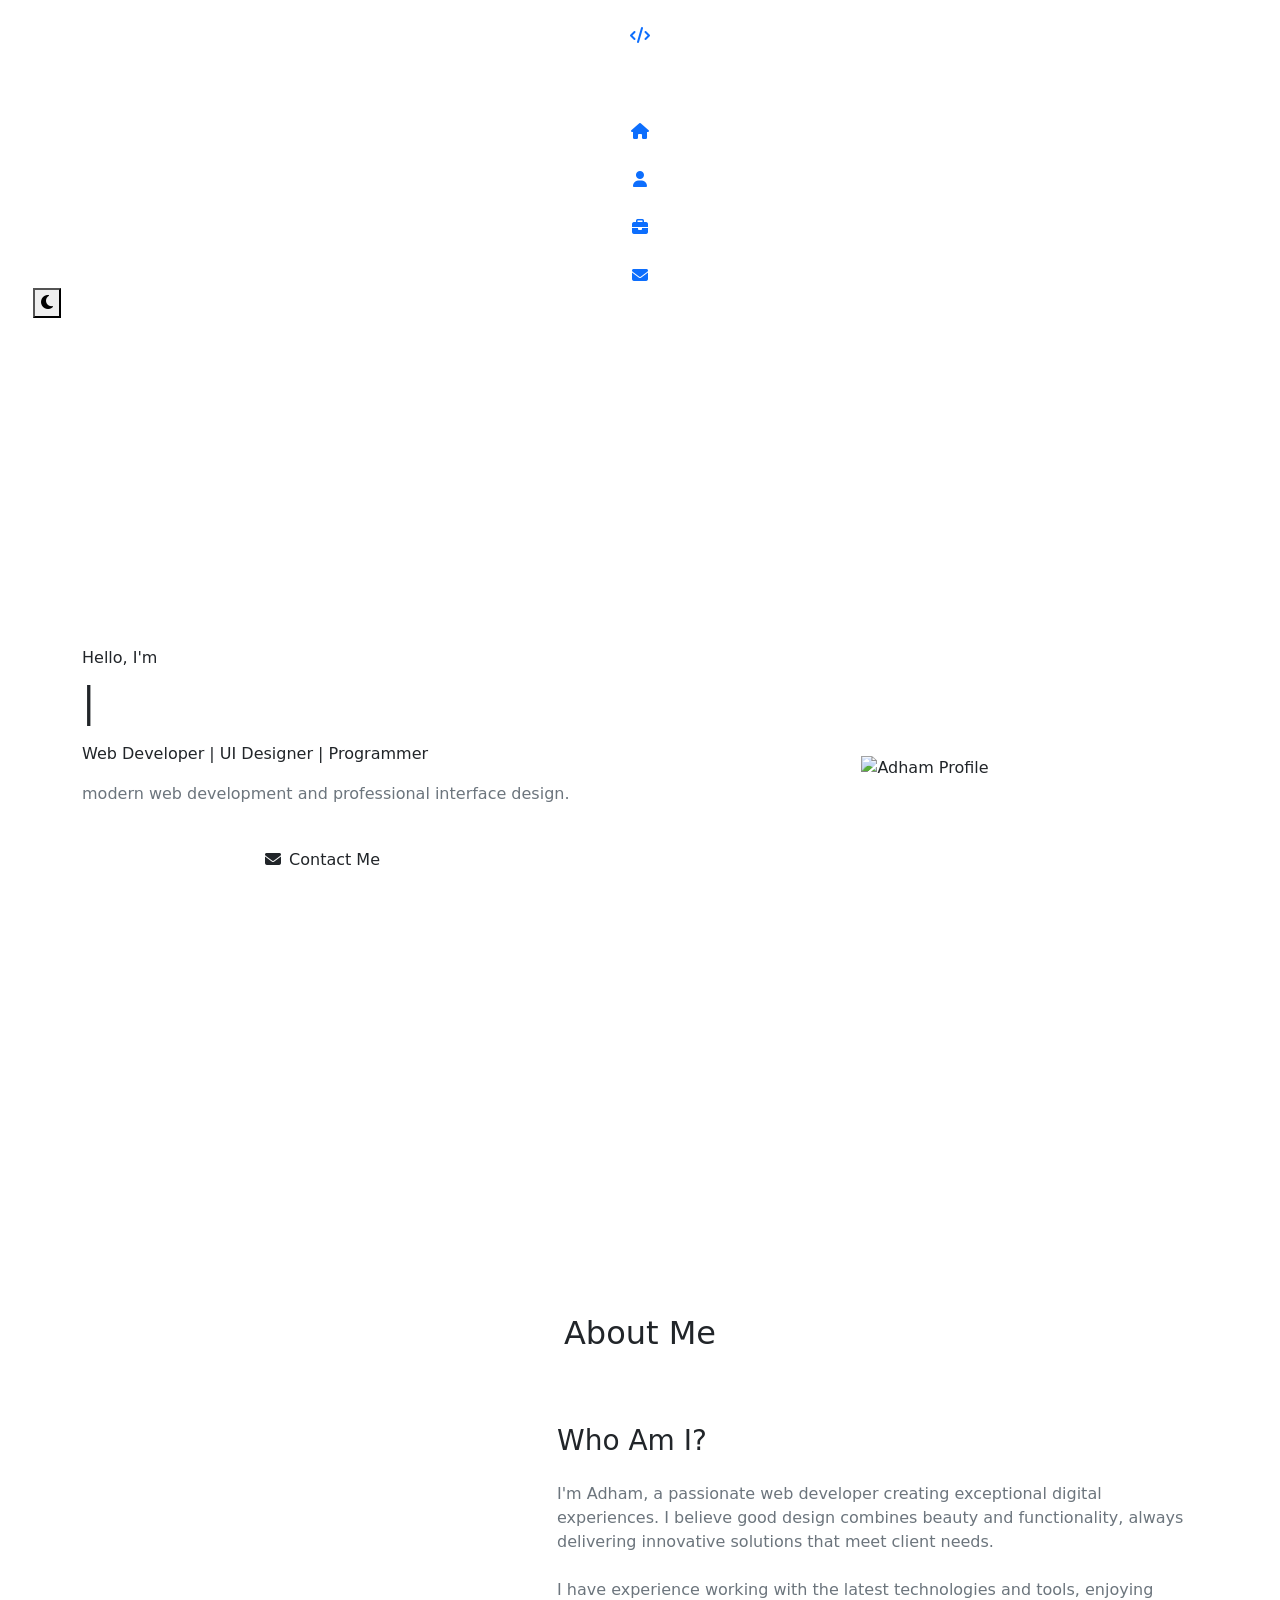
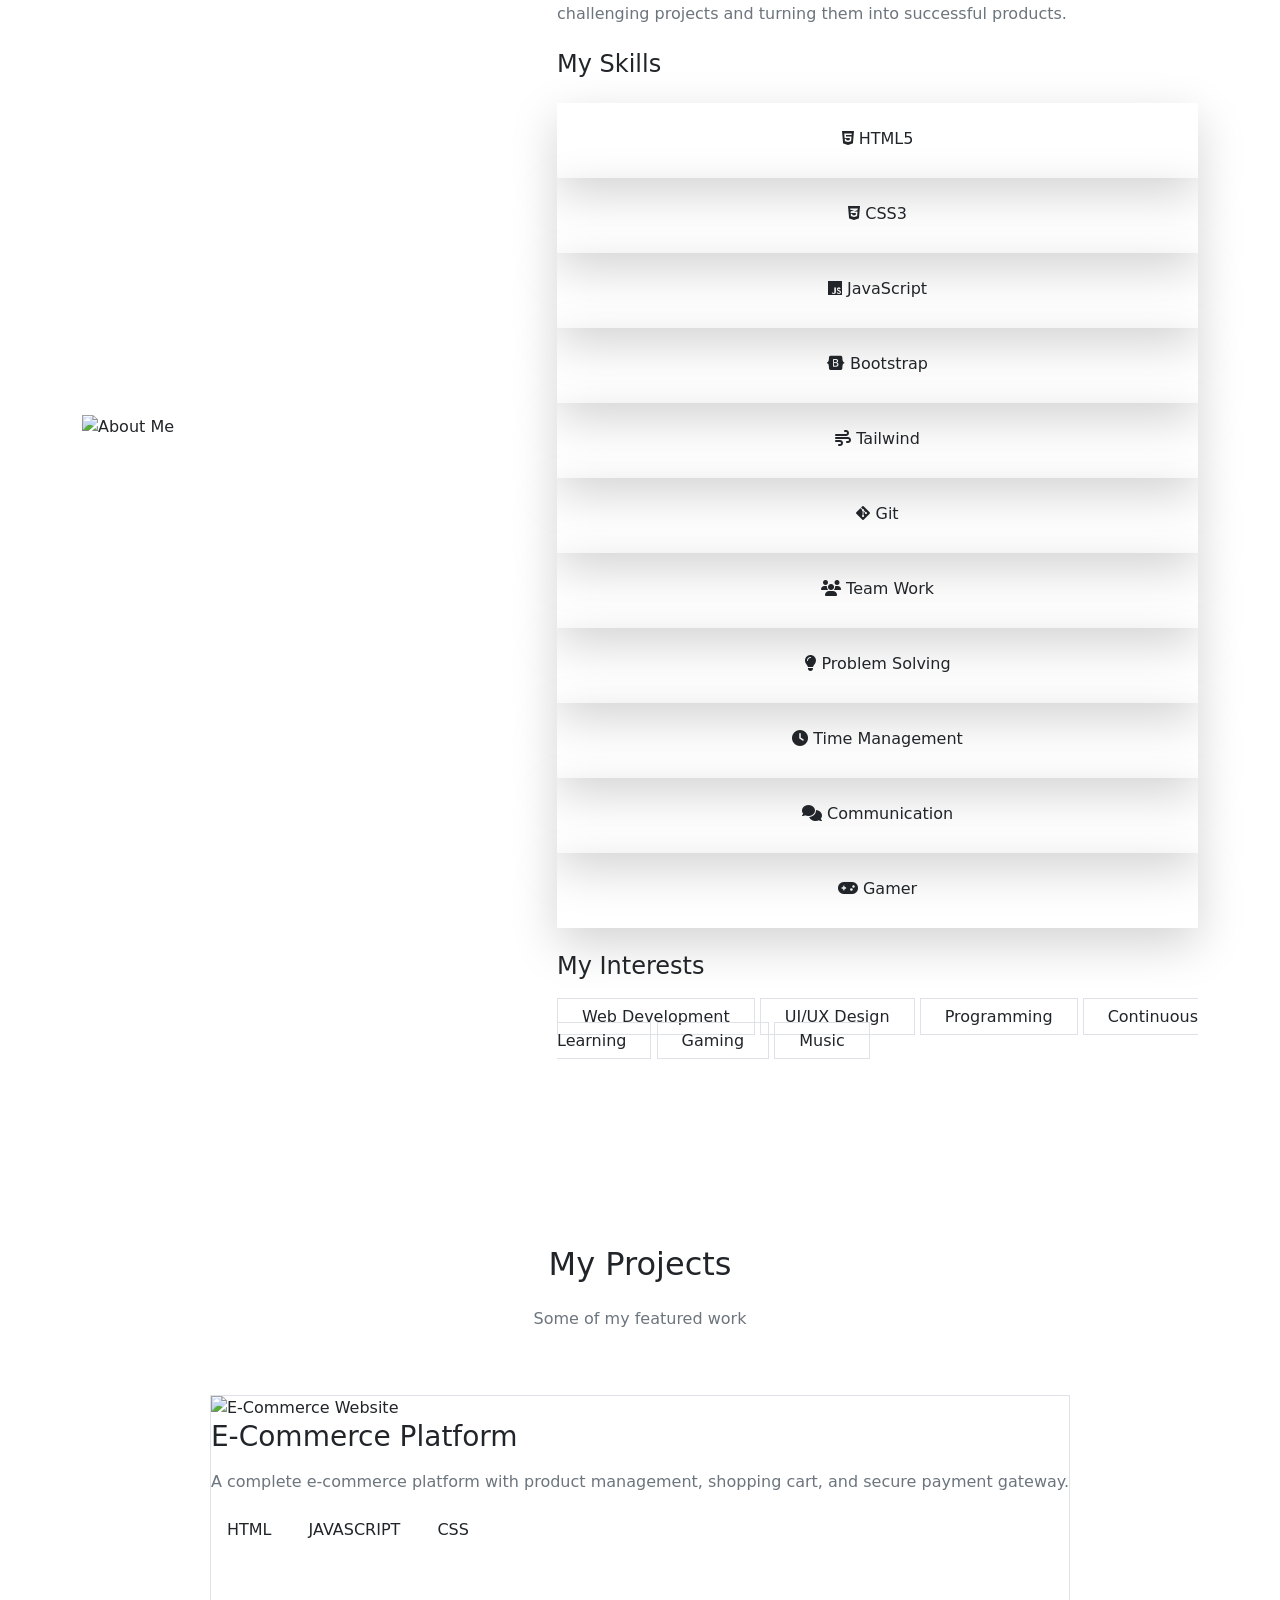
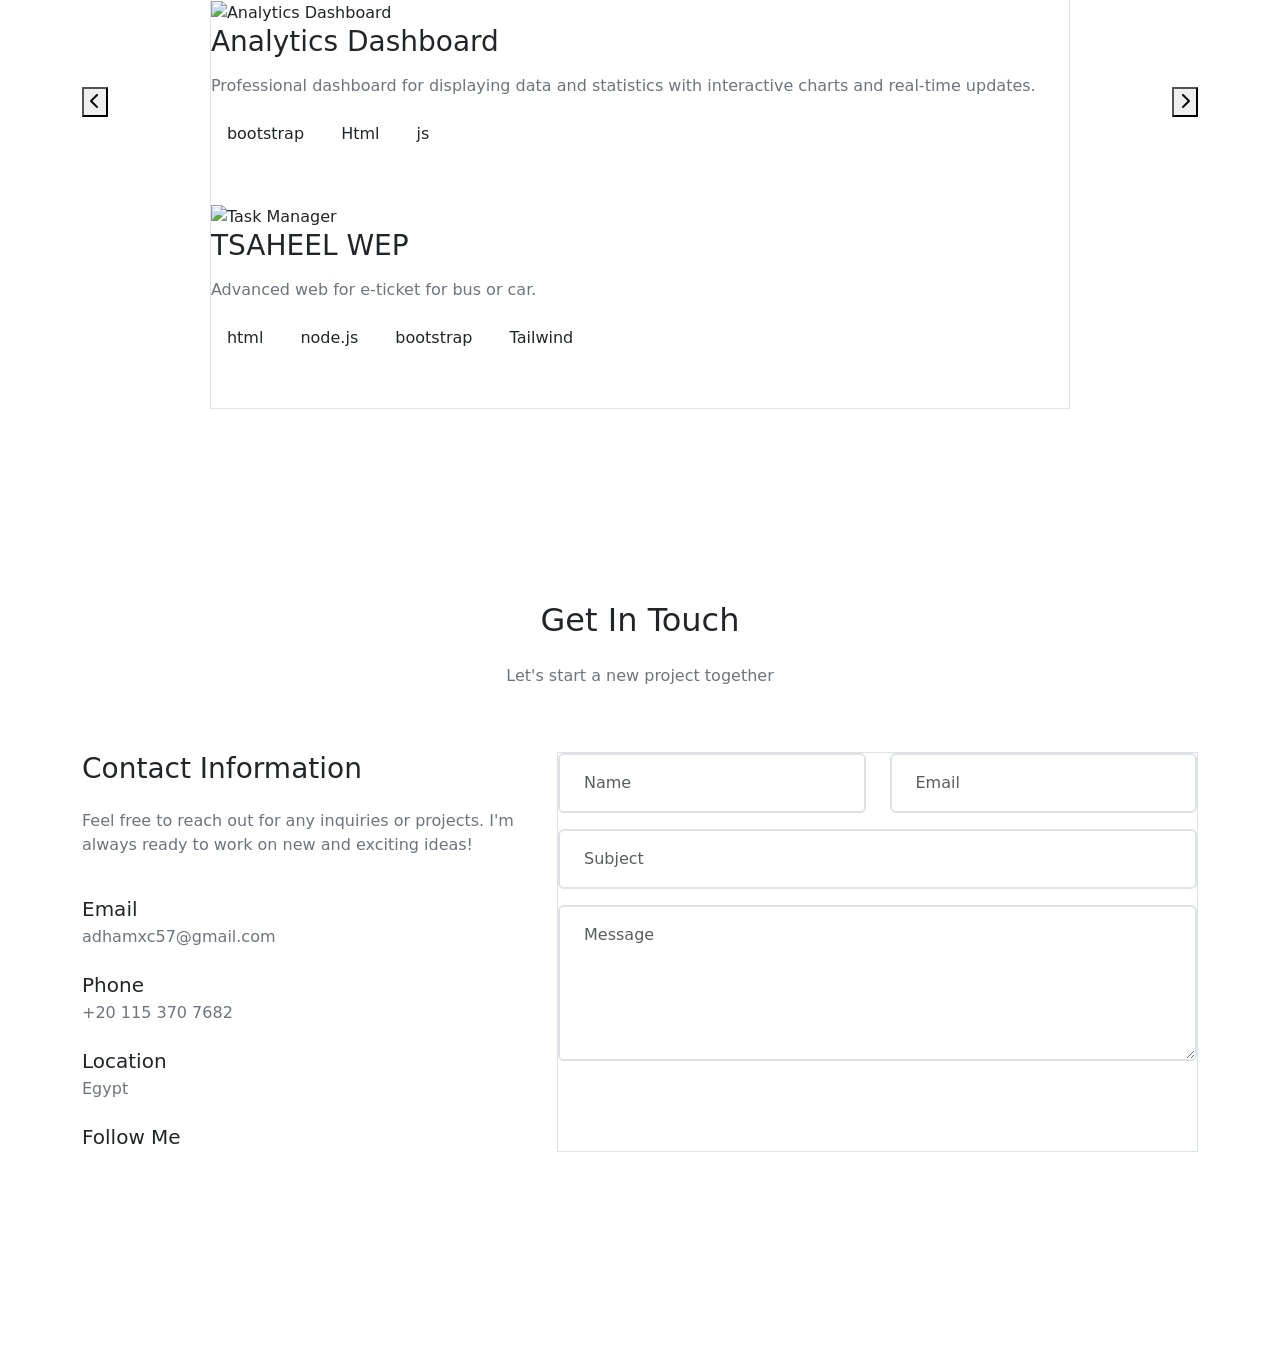
==== index.html @ 3c84c209 "Add files via upload" ====
<!DOCTYPE html> 
<html lang="en"> 
<head> 
    <meta charset="UTF-8"> 
    <meta name="viewport" content="width=device-width, initial-scale=1.0"> 
    <title>Portfolio</title> 
    <link href="https://cdn.jsdelivr.net/npm/bootstrap@5.3.2/dist/css/bootstrap.min.css" rel="stylesheet"> 
    <script src="https://cdn.tailwindcss.com"></script> 
    <link rel="stylesheet" href="https://cdnjs.cloudflare.com/ajax/libs/font-awesome/6.4.2/css/all.min.css"> 
    <link href="https://fonts.googleapis.com/css2?family=Poppins:wght@300;400;500;600;700;800&display=swap" rel="stylesheet"> 
    <link rel="stylesheet" href="./css/style.css"> 
</head> 
<body class="font-poppins bg-[var(--light-bg)] transition-all duration-300 overflow-x-hidden"> 

    <aside class="sidebar-desktop d-none d-lg-flex flex-column align-items-center">
        <div class="py-4 w-100 text-center mb-5">
            <a class="text-decoration-none fw-bold" href="#"> 
                <span class="logo-text text-2xl"><i class="fas fa-code"></i></span> 
            </a> 
        </div>
        <ul class="nav flex-column w-100 text-center gap-4 px-2 m-0">
            <li class="nav-item"> 
                <a class="nav-link-custom active" href="#home" title="Home"><i class="fas fa-home text-xl"></i></a> 
            </li> 
            <li class="nav-item"> 
                <a class="nav-link-custom" href="#about" title="About"><i class="fas fa-user text-xl"></i></a> 
            </li> 
            <li class="nav-item"> 
                <a class="nav-link-custom" href="#projects" title="Projects"><i class="fas fa-briefcase text-xl"></i></a> 
            </li> 
            <li class="nav-item"> 
                <a class="nav-link-custom" href="#contact" title="Contact"><i class="fas fa-envelope text-xl"></i></a> 
            </li> 
        </ul>
    </aside>

    <div class="mobile-nav-wrapper d-lg-none fixed-top w-100">
        <div class="mobile-header d-flex justify-content-between align-items-center py-3 px-4">
            <a class="text-decoration-none fw-bold m-0" href="#"> 
                <span class="logo-text text-2xl">MY one</span> 
            </a> 
            <button id="mobileMenuBtn" class="border-0 bg-transparent text-2xl text-[var(--violet-dark)] transition-all"> 
                <i class="fas fa-bars"></i>
            </button> 
        </div>
        <div id="mobileMenu" class="mobile-dropdown">
            <ul class="mobile-nav-list m-0 p-3 text-center list-unstyled">
                <li><a class="mobile-nav-link" href="#home">Home</a></li>
                <li><a class="mobile-nav-link" href="#about">About</a></li>
                <li><a class="mobile-nav-link" href="#projects">Projects</a></li>
                <li><a class="mobile-nav-link" href="#contact">Contact</a></li>
            </ul>
        </div>
    </div>

    <div class="floating-controls fixed bottom-6 right-6 flex flex-row gap-3 z-[999]">
        <button id="backToTop" class="floating-btn gradient-btn opacity-0 invisible"> 
            <i class="fas fa-arrow-up"></i> 
        </button>
        <button id="themeToggle" class="floating-btn white-btn"> 
            <i class="fas fa-moon"></i> 
        </button> 
    </div>

    <main id="main-content">
        
        <section id="home" class="hero-section d-flex align-items-center min-h-[100vh] relative overflow-hidden"> 
            <div class="container"> 
                <div class="row align-items-center min-vh-100"> 
                    <div class="col-lg-6 order-lg-2 text-center mb-5 mb-lg-0"> 
                        <div class="hero-image-container flex justify-center items-center"> 
                            <div class="hero-image-wrapper relative w-[300px] h-[300px] md:w-[350px] md:h-[350px]"> 
                                <img src="./5861469601638583971_120.jpg" alt="Adham Profile" class="hero-image w-full h-full object-cover relative z-[2] new-fancy-frame"> 
                                <div class="hero-image-glow absolute top-1/2 left-1/2 -translate-x-1/2 -translate-y-1/2 w-[400px] h-[400px] bg-[radial-gradient(circle,rgba(171,71,188,0.4)_0%,transparent_70%)] z-[1]"></div> 
                            </div> 
                        </div> 
                    </div> 
                    <div class="col-lg-6 order-lg-1 text-center text-lg-start"> 
                        <div class="hero-content py-8"> 
                            <p class="hero-greeting mb-2 text-xl font-semibold text-[var(--violet-dark)]">Hello, I'm</p> 
                            <h1 class="hero-title text-4xl md:text-5xl font-extrabold text-main m-0 min-h-[80px]"> 
                                <span id="typingText" class="typing-text"></span> 
                                <span class="typing-cursor text-main">|</span> 
                            </h1> 
                            <p class="hero-tagline mt-3 text-xl font-semibold text-[var(--violet-dark)]">Web Developer | UI Designer | Programmer</p> 
                            <p class="hero-description mt-3 text-lg text-secondary max-w-[500px] mx-auto mx-lg-0 leading-loose"> 
                                 modern web development and professional interface design. 
                            </p> 
                            <div class="hero-buttons mt-4 flex flex-wrap gap-3 justify-center justify-lg-start"> 
                                <a href="#projects" class="btn btn-primary-custom bg-gradient-to-br from-[var(--violet-dark)] to-[var(--violet-light)] text-white px-6 py-3 rounded-full font-semibold no-underline border-none transition-all duration-300 hover:-translate-y-[3px] hover:shadow-[0_10px_30px_rgba(106,27,154,0.4)]"> 
                                    <i class="fas fa-eye me-2"></i>View My Work 
                                </a> 
                                <a href="#contact" class="btn btn-outline-custom bg-transparent text-[var(--violet-dark)] px-6 py-3 rounded-full font-semibold no-underline border-2 border-[var(--violet-dark)] transition-all duration-300 hover:bg-[var(--violet-dark)] hover:text-white hover:-translate-y-[3px]"> 
                                    <i class="fas fa-envelope me-2"></i>Contact Me 
                                </a> 
                            </div> 
                        </div> 
                    </div> 
                </div> 
            </div> 
            <div class="floating-shapes absolute top-0 left-0 w-full h-full pointer-events-none overflow-hidden"> 
                <div class="shape shape-1 absolute w-[100px] h-[100px] bg-[var(--violet-light)] rounded-full opacity-30 top-[20%] left-[10%]"></div> 
                <div class="shape shape-2 absolute w-[150px] h-[150px] bg-[var(--violet-dark)] rounded-full opacity-30 top-[60%] right-[10%]"></div> 
                <div class="shape shape-3 absolute w-[80px] h-[80px] bg-[var(--violet-light)] rounded-full opacity-30 bottom-[20%] left-[20%]"></div> 
                <div class="shape shape-4 absolute w-[60px] h-[60px] bg-[var(--violet-dark)] rounded-full opacity-30 top-[30%] right-[30%]"></div> 
            </div> 
        </section> 

        <section id="about" class="about-section py-5 relative"> 
            <div class="container py-5"> 
                <div class="row"> 
                    <div class="col-12 text-center mb-5"> 
                        <h2 class="section-title text-4xl font-extrabold text-main inline-block relative">About Me</h2> 
                        <div class="section-line w-[80px] h-1 bg-gradient-to-br from-[var(--violet-dark)] to-[var(--violet-light)] mx-auto my-4 rounded"></div> 
                    </div> 
                </div> 
                <div class="row align-items-center"> 
                    <div class="col-lg-5 mb-4 mb-lg-0"> 
                        <div class="about-image-wrapper relative"> 
                            <img src="https://images.unsplash.com/photo-1517694712202-14dd9538aa97?w=500&h=600&fit=crop" alt="About Me" class="about-image img-fluid rounded-3xl shadow-2xl"> 
                            <div class="about-stats absolute -bottom-5 -right-5 bg-gradient-to-br from-[var(--violet-dark)] to-[var(--violet-light)] p-6 rounded-2xl text-white text-center"> 
                                <div class="stat-item"> 
                                    <span class="stat-number block text-4xl font-extrabold">2+</span> 
                                    <span class="stat-label text-sm">Years Experience</span> 
                                </div> 
                            </div> 
                        </div> 
                    </div> 
                    <div class="col-lg-7"> 
                        <div class="about-content"> 
                            <h3 class="about-subtitle text-3xl font-bold text-[var(--violet-dark)] mb-4">Who Am I?</h3> 
                            <p class="about-text text-secondary leading-loose mb-4"> 
                                I'm Adham, a passionate web developer creating exceptional digital experiences. I believe good design combines beauty and functionality, always delivering innovative solutions that meet client needs. 
                            </p> 
                            <p class="about-text text-secondary leading-loose mb-4"> 
                                I have experience working with the latest technologies and tools, enjoying challenging projects and turning them into successful products. 
                            </p> 
                            <div class="skills-section mt-4"> 
                                <h4 class="skills-title text-xl font-bold text-main mb-4">My Skills</h4> 
                                <div class="skills-grid grid grid-cols-2 md:grid-cols-3 lg:grid-cols-4 gap-4"> 
                                    <div class="skill-item card-bg p-4 rounded-2xl text-center shadow-lg transition-all duration-300 hover:-translate-y-2 hover:shadow-2xl"> 
                                        <i class="fab fa-html5 text-4xl text-[var(--violet-dark)] mb-2 block"></i> 
                                        <span class="text-sm font-semibold text-main">HTML5</span> 
                                    </div> 
                                    <div class="skill-item card-bg p-4 rounded-2xl text-center shadow-lg transition-all duration-300 hover:-translate-y-2 hover:shadow-2xl"> 
                                        <i class="fab fa-css3-alt text-4xl text-[var(--violet-dark)] mb-2 block"></i> 
                                        <span class="text-sm font-semibold text-main">CSS3</span> 
                                    </div> 
                                    <div class="skill-item card-bg p-4 rounded-2xl text-center shadow-lg transition-all duration-300 hover:-translate-y-2 hover:shadow-2xl"> 
                                        <i class="fab fa-js text-4xl text-[var(--violet-dark)] mb-2 block"></i> 
                                        <span class="text-sm font-semibold text-main">JavaScript</span> 
                                    </div> 
                                    <div class="skill-item card-bg p-4 rounded-2xl text-center shadow-lg transition-all duration-300 hover:-translate-y-2 hover:shadow-2xl"> 
                                        <i class="fab fa-bootstrap text-4xl text-[var(--violet-dark)] mb-2 block"></i> 
                                        <span class="text-sm font-semibold text-main">Bootstrap</span> 
                                    </div> 
                                    <div class="skill-item card-bg p-4 rounded-2xl text-center shadow-lg transition-all duration-300 hover:-translate-y-2 hover:shadow-2xl"> 
                                        <i class="fas fa-wind text-4xl text-[var(--violet-dark)] mb-2 block"></i> 
                                        <span class="text-sm font-semibold text-main">Tailwind</span> 
                                    </div> 
                                    <div class="skill-item card-bg p-4 rounded-2xl text-center shadow-lg transition-all duration-300 hover:-translate-y-2 hover:shadow-2xl"> 
                                        <i class="fab fa-git-alt text-4xl text-[var(--violet-dark)] mb-2 block"></i> 
                                        <span class="text-sm font-semibold text-main">Git</span> 
                                    </div> 
                                    <div class="skill-item card-bg p-4 rounded-2xl text-center shadow-lg transition-all duration-300 hover:-translate-y-2 hover:shadow-2xl"> 
                                        <i class="fas fa-users text-4xl text-[var(--violet-dark)] mb-2 block"></i> 
                                        <span class="text-sm font-semibold text-main">Team Work</span> 
                                    </div> 
                                    <div class="skill-item card-bg p-4 rounded-2xl text-center shadow-lg transition-all duration-300 hover:-translate-y-2 hover:shadow-2xl"> 
                                        <i class="fas fa-lightbulb text-4xl text-[var(--violet-dark)] mb-2 block"></i> 
                                        <span class="text-sm font-semibold text-main">Problem Solving</span> 
                                    </div> 
                                    <div class="skill-item card-bg p-4 rounded-2xl text-center shadow-lg transition-all duration-300 hover:-translate-y-2 hover:shadow-2xl"> 
                                        <i class="fas fa-clock text-4xl text-[var(--violet-dark)] mb-2 block"></i> 
                                        <span class="text-sm font-semibold text-main">Time Management</span> 
                                    </div> 
                                    <div class="skill-item card-bg p-4 rounded-2xl text-center shadow-lg transition-all duration-300 hover:-translate-y-2 hover:shadow-2xl"> 
                                        <i class="fas fa-comments text-4xl text-[var(--violet-dark)] mb-2 block"></i> 
                                        <span class="text-sm font-semibold text-main">Communication</span> 
                                    </div> 
                                    <div class="skill-item card-bg p-4 rounded-2xl text-center shadow-lg transition-all duration-300 hover:-translate-y-2 hover:shadow-2xl"> 
                                        <i class="fas fa-gamepad text-4xl text-[var(--violet-dark)] mb-2 block"></i> 
                                        <span class="text-sm font-semibold text-main">Gamer</span> 
                                    </div> 
                                </div> 
                            </div> 
                            <div class="interests-section mt-4"> 
                                <h4 class="interests-title text-xl font-bold text-main mb-4">My Interests</h4> 
                                <div class="interests-tags flex flex-wrap gap-2"> 
                                    <span class="interest-tag bg-gradient-to-br from-[rgba(106,27,154,0.1)] to-[rgba(171,71,188,0.1)] text-[var(--violet-dark)] px-4 py-2 rounded-full text-sm font-semibold border border-[var(--violet-dark)] transition-all duration-300 hover:bg-[var(--violet-dark)] hover:text-white">Web Development</span> 
                                    <span class="interest-tag bg-gradient-to-br from-[rgba(106,27,154,0.1)] to-[rgba(171,71,188,0.1)] text-[var(--violet-dark)] px-4 py-2 rounded-full text-sm font-semibold border border-[var(--violet-dark)] transition-all duration-300 hover:bg-[var(--violet-dark)] hover:text-white">UI/UX Design</span> 
                                    <span class="interest-tag bg-gradient-to-br from-[rgba(106,27,154,0.1)] to-[rgba(171,71,188,0.1)] text-[var(--violet-dark)] px-4 py-2 rounded-full text-sm font-semibold border border-[var(--violet-dark)] transition-all duration-300 hover:bg-[var(--violet-dark)] hover:text-white">Programming</span> 
                                    <span class="interest-tag bg-gradient-to-br from-[rgba(106,27,154,0.1)] to-[rgba(171,71,188,0.1)] text-[var(--violet-dark)] px-4 py-2 rounded-full text-sm font-semibold border border-[var(--violet-dark)] transition-all duration-300 hover:bg-[var(--violet-dark)] hover:text-white">Continuous Learning</span> 
                                    <span class="interest-tag bg-gradient-to-br from-[rgba(106,27,154,0.1)] to-[rgba(171,71,188,0.1)] text-[var(--violet-dark)] px-4 py-2 rounded-full text-sm font-semibold border border-[var(--violet-dark)] transition-all duration-300 hover:bg-[var(--violet-dark)] hover:text-white">Gaming</span> 
                                    <span class="interest-tag bg-gradient-to-br from-[rgba(106,27,154,0.1)] to-[rgba(171,71,188,0.1)] text-[var(--violet-dark)] px-4 py-2 rounded-full text-sm font-semibold border border-[var(--violet-dark)] transition-all duration-300 hover:bg-[var(--violet-dark)] hover:text-white">Music</span> 
                                </div> 
                            </div> 
                        </div> 
                    </div> 
                </div> 
            </div> 
        </section> 

        <section id="projects" class="projects-section py-5 relative bg-overlay"> 
            <div class="container py-5"> 
                <div class="row"> 
                    <div class="col-12 text-center mb-5"> 
                        <h2 class="section-title text-4xl font-extrabold text-main inline-block relative">My Projects</h2> 
                        <div class="section-line w-[80px] h-1 bg-gradient-to-br from-[var(--violet-dark)] to-[var(--violet-light)] mx-auto my-4 rounded"></div> 
                        <p class="section-subtitle mt-3 text-lg text-secondary">Some of my featured work</p> 
                    </div> 
                </div> 
                <div class="d-flex align-items-center justify-content-center gap-3 md:gap-4">
                    <button class="slider-btn-custom rounded-full w-[40px] h-[40px] md:w-[50px] md:h-[50px] flex items-center justify-center text-xl transition-all duration-300 flex-shrink-0" id="sliderPrev"> 
                        <i class="fas fa-chevron-left"></i> 
                    </button> 
                    <div class="slider-container relative max-w-[800px] w-full mx-auto overflow-hidden rounded-3xl shadow-2xl border border-[var(--border-color)]"> 
                        <div class="slider-wrapper flex transition-transform duration-500" id="projectsSlider"> 
                            <div class="slide min-w-full card-bg"> 
                                <div class="slide-image h-[250px] md:h-[300px] overflow-hidden"> 
                                    <img src="./Output1.jpg" alt="E-Commerce Website" class="w-full h-full object-cover transition-transform duration-500 hover:scale-105"> 
                                </div> 
                                <div class="slide-content p-6 md:p-8"> 
                                    <h3 class="text-2xl font-bold text-main mb-3">E-Commerce Platform</h3> 
                                    <p class="text-secondary leading-relaxed mb-4">A complete e-commerce platform with product management, shopping cart, and secure payment gateway.</p> 
                                    <div class="slide-tech flex gap-2 mb-6 flex-wrap"> 
                                        <span class="bg-[rgba(106,27,154,0.1)] text-[var(--violet-dark)] px-3 py-1 rounded-full text-sm font-semibold">HTML</span> 
                                        <span class="bg-[rgba(106,27,154,0.1)] text-[var(--violet-dark)] px-3 py-1 rounded-full text-sm font-semibold">JAVASCRIPT</span> 
                                        <span class="bg-[rgba(106,27,154,0.1)] text-[var(--violet-dark)] px-3 py-1 rounded-full text-sm font-semibold">CSS</span> 
                                    </div> 
                                    <div class="slide-buttons flex flex-wrap gap-4"> 
                                        <a href="https://github.com/adhamforu1-blip/mY-p/blob/main/Lab-17/index.html" target="_blank" class="btn btn-github bg-[#333] text-white px-5 py-3 rounded-full font-semibold no-underline transition-all duration-300 flex items-center gap-2 hover:bg-black hover:-translate-y-[3px]"> 
                                            <i class="fab fa-github"></i> GitHub 
                                        </a> 
                                        <a href="https://project-portfolio-1-adham.netlify.app/" target="_blank" class="btn btn-live bg-gradient-to-br from-[var(--violet-dark)] to-[var(--violet-light)] text-white px-5 py-3 rounded-full font-semibold no-underline transition-all duration-300 flex items-center gap-2 hover:-translate-y-[3px] hover:shadow-[0_10px_30px_rgba(106,27,154,0.4)]"> 
                                            <i class="fas fa-play"></i> Live Demo 
                                        </a> 
                                    </div> 
                                </div> 
                            </div> 
                            <div class="slide min-w-full card-bg"> 
                                <div class="slide-image h-[250px] md:h-[300px] overflow-hidden"> 
                                    <img src="./Screenshot_24-3-2026_32139_exam-onsite-2.netlify.app.jpeg" alt="Analytics Dashboard" class="w-full h-full object-cover transition-transform duration-500 hover:scale-105"> 
                                </div> 
                                <div class="slide-content p-6 md:p-8"> 
                                    <h3 class="text-2xl font-bold text-main mb-3">Analytics Dashboard</h3> 
                                    <p class="text-secondary leading-relaxed mb-4">Professional dashboard for displaying data and statistics with interactive charts and real-time updates.</p> 
                                    <div class="slide-tech flex gap-2 mb-6 flex-wrap"> 
                                        <span class="bg-[rgba(106,27,154,0.1)] text-[var(--violet-dark)] px-3 py-1 rounded-full text-sm font-semibold">bootstrap</span> 
                                        <span class="bg-[rgba(106,27,154,0.1)] text-[var(--violet-dark)] px-3 py-1 rounded-full text-sm font-semibold">Html</span> 
                                        <span class="bg-[rgba(106,27,154,0.1)] text-[var(--violet-dark)] px-3 py-1 rounded-full text-sm font-semibold">js</span> 
                                    </div> 
                                    <div class="slide-buttons flex flex-wrap gap-4"> 
                                        <a href="https://github.com/loll-lk/a7a/blob/main/index.html" target="_blank" class="btn btn-github bg-[#333] text-white px-5 py-3 rounded-full font-semibold no-underline transition-all duration-300 flex items-center gap-2 hover:bg-black hover:-translate-y-[3px]"> 
                                            <i class="fab fa-github"></i> GitHub 
                                        </a> 
                                        <a href="https://exam-onsite-2.netlify.app/" target="_blank" class="btn btn-live bg-gradient-to-br from-[var(--violet-dark)] to-[var(--violet-light)] text-white px-5 py-3 rounded-full font-semibold no-underline transition-all duration-300 flex items-center gap-2 hover:-translate-y-[3px] hover:shadow-[0_10px_30px_rgba(106,27,154,0.4)]"> 
                                            <i class="fas fa-play"></i> Live Demo 
                                        </a> 
                                    </div> 
                                </div> 
                            </div> 
                            <div class="slide min-w-full card-bg"> 
                                <div class="slide-image h-[250px] md:h-[300px] overflow-hidden"> 
                                    <img src="./Screenshot_25-3-2026_21927_keen-faloodeh-52bb09.netlify.app.jpeg" alt="Task Manager" class="w-full h-full object-cover transition-transform duration-500 hover:scale-105"> 
                                </div> 
                                <div class="slide-content p-6 md:p-8"> 
                                    <h3 class="text-2xl font-bold text-main mb-3">TSAHEEL WEP</h3> 
                                    <p class="text-secondary leading-relaxed mb-4">Advanced web for e-ticket for bus or car.</p> 
                                    <div class="slide-tech flex gap-2 mb-6 flex-wrap"> 
                                        <span class="bg-[rgba(106,27,154,0.1)] text-[var(--violet-dark)] px-3 py-1 rounded-full text-sm font-semibold">html</span> 
                                        <span class="bg-[rgba(106,27,154,0.1)] text-[var(--violet-dark)] px-3 py-1 rounded-full text-sm font-semibold">node.js</span> 
                                        <span class="bg-[rgba(106,27,154,0.1)] text-[var(--violet-dark)] px-3 py-1 rounded-full text-sm font-semibold">bootstrap</span> 
                                        <span class="bg-[rgba(106,27,154,0.1)] text-[var(--violet-dark)] px-3 py-1 rounded-full text-sm font-semibold">Tailwind</span> 
                                    </div> 
                                    <div class="slide-buttons flex flex-wrap gap-4"> 
                                        <a href="https://github.com/loll-lk/new-p/blob/main/index.html" target="_blank" class="btn btn-github bg-[#333] text-white px-5 py-3 rounded-full font-semibold no-underline transition-all duration-300 flex items-center gap-2 hover:bg-black hover:-translate-y-[3px]"> 
                                            <i class="fab fa-github"></i> GitHub 
                                        </a> 
                                        <a href="https://keen-faloodeh-52bb09.netlify.app/" target="_blank" class="btn btn-live bg-gradient-to-br from-[var(--violet-dark)] to-[var(--violet-light)] text-white px-5 py-3 rounded-full font-semibold no-underline transition-all duration-300 flex items-center gap-2 hover:-translate-y-[3px] hover:shadow-[0_10px_30px_rgba(106,27,154,0.4)]"> 
                                            <i class="fas fa-play"></i> Live Demo 
                                        </a> 
                                    </div> 
                                </div> 
                            </div> 
                        </div> 
                    </div> 
                    <button class="slider-btn-custom rounded-full w-[40px] h-[40px] md:w-[50px] md:h-[50px] flex items-center justify-center text-xl transition-all duration-300 flex-shrink-0" id="sliderNext"> 
                        <i class="fas fa-chevron-right"></i> 
                    </button> 
                </div> 
                <div class="slider-dots flex justify-center gap-2 mt-6" id="sliderDots"></div> 
            </div> 
        </section> 

        <section id="contact" class="contact-section py-5 relative"> 
            <div class="container py-5"> 
                <div class="row"> 
                    <div class="col-12 text-center mb-5"> 
                        <h2 class="section-title text-4xl font-extrabold text-main inline-block relative">Get In Touch</h2> 
                        <div class="section-line w-[80px] h-1 bg-gradient-to-br from-[var(--violet-dark)] to-[var(--violet-light)] mx-auto my-4 rounded"></div> 
                        <p class="section-subtitle mt-3 text-lg text-secondary">Let's start a new project together</p> 
                    </div> 
                </div> 
                <div class="row"> 
                    <div class="col-lg-5 mb-4 mb-lg-0"> 
                        <div class="contact-info"> 
                            <h3 class="contact-subtitle text-3xl font-bold text-[var(--violet-dark)] mb-4">Contact Information</h3> 
                            <p class="contact-text text-secondary leading-loose mb-8"> 
                                Feel free to reach out for any inquiries or projects. I'm always ready to work on new and exciting ideas! 
                            </p> 
                            <div class="contact-items"> 
                                <div class="contact-item flex items-center gap-4 mb-6"> 
                                    <div class="contact-icon w-[50px] h-[50px] bg-gradient-to-br from-[var(--violet-dark)] to-[var(--violet-light)] rounded-2xl flex items-center justify-center text-white text-xl"> 
                                        <i class="fas fa-envelope"></i> 
                                    </div> 
                                    <div class="contact-detail"> 
                                        <h5 class="text-lg font-bold text-main mb-1">Email</h5> 
                                        <p class="text-secondary m-0">adhamxc57@gmail.com</p> 
                                    </div> 
                                </div> 
                                <div class="contact-item flex items-center gap-4 mb-6"> 
                                    <div class="contact-icon w-[50px] h-[50px] bg-gradient-to-br from-[var(--violet-dark)] to-[var(--violet-light)] rounded-2xl flex items-center justify-center text-white text-xl"> 
                                        <i class="fas fa-phone"></i> 
                                    </div> 
                                    <div class="contact-detail"> 
                                        <h5 class="text-lg font-bold text-main mb-1">Phone</h5> 
                                        <p class="text-secondary m-0">+20 115 370 7682</p> 
                                    </div> 
                                </div> 
                                <div class="contact-item flex items-center gap-4 mb-6"> 
                                    <div class="contact-icon w-[50px] h-[50px] bg-gradient-to-br from-[var(--violet-dark)] to-[var(--violet-light)] rounded-2xl flex items-center justify-center text-white text-xl"> 
                                        <i class="fas fa-map-marker-alt"></i> 
                                    </div> 
                                    <div class="contact-detail"> 
                                        <h5 class="text-lg font-bold text-main mb-1">Location</h5> 
                                        <p class="text-secondary m-0">Egypt</p> 
                                    </div> 
                                </div> 
                            </div> 
                            <div class="social-links mt-4"> 
                                <h5 class="text-lg font-bold text-main mb-4">Follow Me</h5> 
                                <div class="social-icons flex gap-4"> 
                                    <a href="https://wa.me/+201153707682" target="_blank" class="social-icon whatsapp w-[50px] h-[50px] rounded-2xl flex items-center justify-center text-xl text-white no-underline transition-all duration-300 hover:-translate-y-2 bg-[#25D366] hover:bg-[#1DA851]"> 
                                        <i class="fab fa-whatsapp"></i> 
                                    </a> 
                                    <a href="https://instagram.com/yuta_up" target="_blank" class="social-icon instagram w-[50px] h-[50px] rounded-2xl flex items-center justify-center text-xl text-white no-underline transition-all duration-300 hover:-translate-y-2 bg-gradient-to-br from-[#f09433] to-[#bc1888]"> 
                                        <i class="fab fa-instagram"></i> 
                                    </a> 
                                    <a href="https://discord.com/users/nigger._l" target="_blank" class="social-icon discord w-[50px] h-[50px] rounded-2xl flex items-center justify-center text-xl text-white no-underline transition-all duration-300 hover:-translate-y-2 bg-[#5865F2] hover:bg-[#4752C4]"> 
                                        <i class="fab fa-discord"></i> 
                                    </a> 
                                    <a href="https://t.me/+201153707682" target="_blank" class="social-icon telegram w-[50px] h-[50px] rounded-2xl flex items-center justify-center text-xl text-white no-underline transition-all duration-300 hover:-translate-y-2 bg-[#0088cc] hover:bg-[#006699]"> 
                                        <i class="fab fa-telegram-plane"></i> 
                                    </a> 
                                    <a href="https://github.com/loll-lk" target="_blank" class="social-icon github w-[50px] h-[50px] rounded-2xl flex items-center justify-center text-xl text-white no-underline transition-all duration-300 hover:-translate-y-2 bg-[#333] hover:bg-[#000]"> 
                                        <i class="fab fa-github"></i> 
                                    </a> 
                                </div> 
                            </div> 
                        </div> 
                    </div> 
                    <div class="col-lg-7"> 
                        <div class="contact-form-wrapper card-bg p-6 md:p-10 rounded-3xl shadow-2xl border border-[var(--border-color)]"> 
                            <form id="contactForm" class="contact-form"> 
                                <div class="row"> 
                                    <div class="col-md-6 mb-3"> 
                                        <div class="form-group"> 
                                            <input type="text" id="name" name="name" class="form-control border-2 border-[var(--border-color)] rounded-xl px-4 py-3 bg-[var(--input-bg)] text-main focus:border-[var(--violet-dark)]" placeholder="Name"> 
                                            <span class="error-message text-red-500 text-sm mt-1 block" id="nameError"></span> 
                                        </div> 
                                    </div> 
                                    <div class="col-md-6 mb-3"> 
                                        <div class="form-group"> 
                                            <input type="email" id="email" name="email" class="form-control border-2 border-[var(--border-color)] rounded-xl px-4 py-3 bg-[var(--input-bg)] text-main focus:border-[var(--violet-dark)]" placeholder="Email"> 
                                            <span class="error-message text-red-500 text-sm mt-1 block" id="emailError"></span> 
                                        </div> 
                                    </div> 
                                </div> 
                                <div class="mb-3"> 
                                    <div class="form-group"> 
                                        <input type="text" id="subject" name="subject" class="form-control border-2 border-[var(--border-color)] rounded-xl px-4 py-3 bg-[var(--input-bg)] text-main focus:border-[var(--violet-dark)]" placeholder="Subject"> 
                                        <span class="error-message text-red-500 text-sm mt-1 block" id="subjectError"></span> 
                                    </div> 
                                </div> 
                                <div class="mb-3"> 
                                    <div class="form-group"> 
                                        <textarea id="message" name="message" class="form-control border-2 border-[var(--border-color)] rounded-xl px-4 py-3 bg-[var(--input-bg)] text-main focus:border-[var(--violet-dark)]" rows="5" placeholder="Message"></textarea> 
                                        <span class="error-message text-red-500 text-sm mt-1 block" id="messageError"></span> 
                                    </div> 
                                </div> 
                                <button type="submit" class="btn btn-submit w-100 bg-gradient-to-br from-[var(--violet-dark)] to-[var(--violet-light)] text-white py-4 rounded-xl font-bold text-xl border-none cursor-pointer transition-all duration-300 hover:-translate-y-[3px] hover:shadow-[0_10px_30px_rgba(106,27,154,0.4)]"> 
                                    <i class="fas fa-paper-plane me-2"></i>Send Message 
                                </button> 
                            </form> 
                        </div> 
                    </div> 
                </div> 
            </div> 
        </section> 

        <footer class="footer py-4 bg-[var(--footer-bg)] text-white"> 
            <div class="container"> 
                <div class="row align-items-center"> 
                    <div class="col-md-6 text-center text-md-start mb-3 mb-md-0"> 
                        <p class="footer-text mb-0 text-white"> 
                            &copy; 2026 <span class="text-[var(--violet-light)] font-bold">Adham (⌐■_■)</span>. All rights reserved. 
                        </p> 
                    </div> 
                    <div class="col-md-6 text-center text-md-end"> 
                        <div class="footer-social flex justify-center md:justify-end gap-4"> 
                            <a href="https://wa.me/+201153707682" target="_blank" class="text-white text-xl transition-all duration-300 hover:text-[var(--violet-light)]"><i class="fab fa-whatsapp"></i></a> 
                            <a href="https://instagram.com/yuta_up" target="_blank" class="text-white text-xl transition-all duration-300 hover:text-[var(--violet-light)]"><i class="fab fa-instagram"></i></a> 
                            <a href="https://discord.com/users/nigger._l" target="_blank" class="text-white text-xl transition-all duration-300 hover:text-[var(--violet-light)]"><i class="fab fa-discord"></i></a> 
                            <a href="https://t.me/+201153707682" target="_blank" class="text-white text-xl transition-all duration-300 hover:text-[var(--violet-light)]"><i class="fab fa-telegram-plane"></i></a> 
                        </div> 
                    </div> 
                </div> 
            </div> 
        </footer> 

    </main>

    <script src="https://cdn.jsdelivr.net/npm/bootstrap@5.3.2/dist/js/bootstrap.bundle.min.js"></script> 
    <script src="https://cdn.emailjs.com/dist/email.min.js"></script> 
    <script src="../portfolio/js/main.js"></script> 
</body> 
</html>
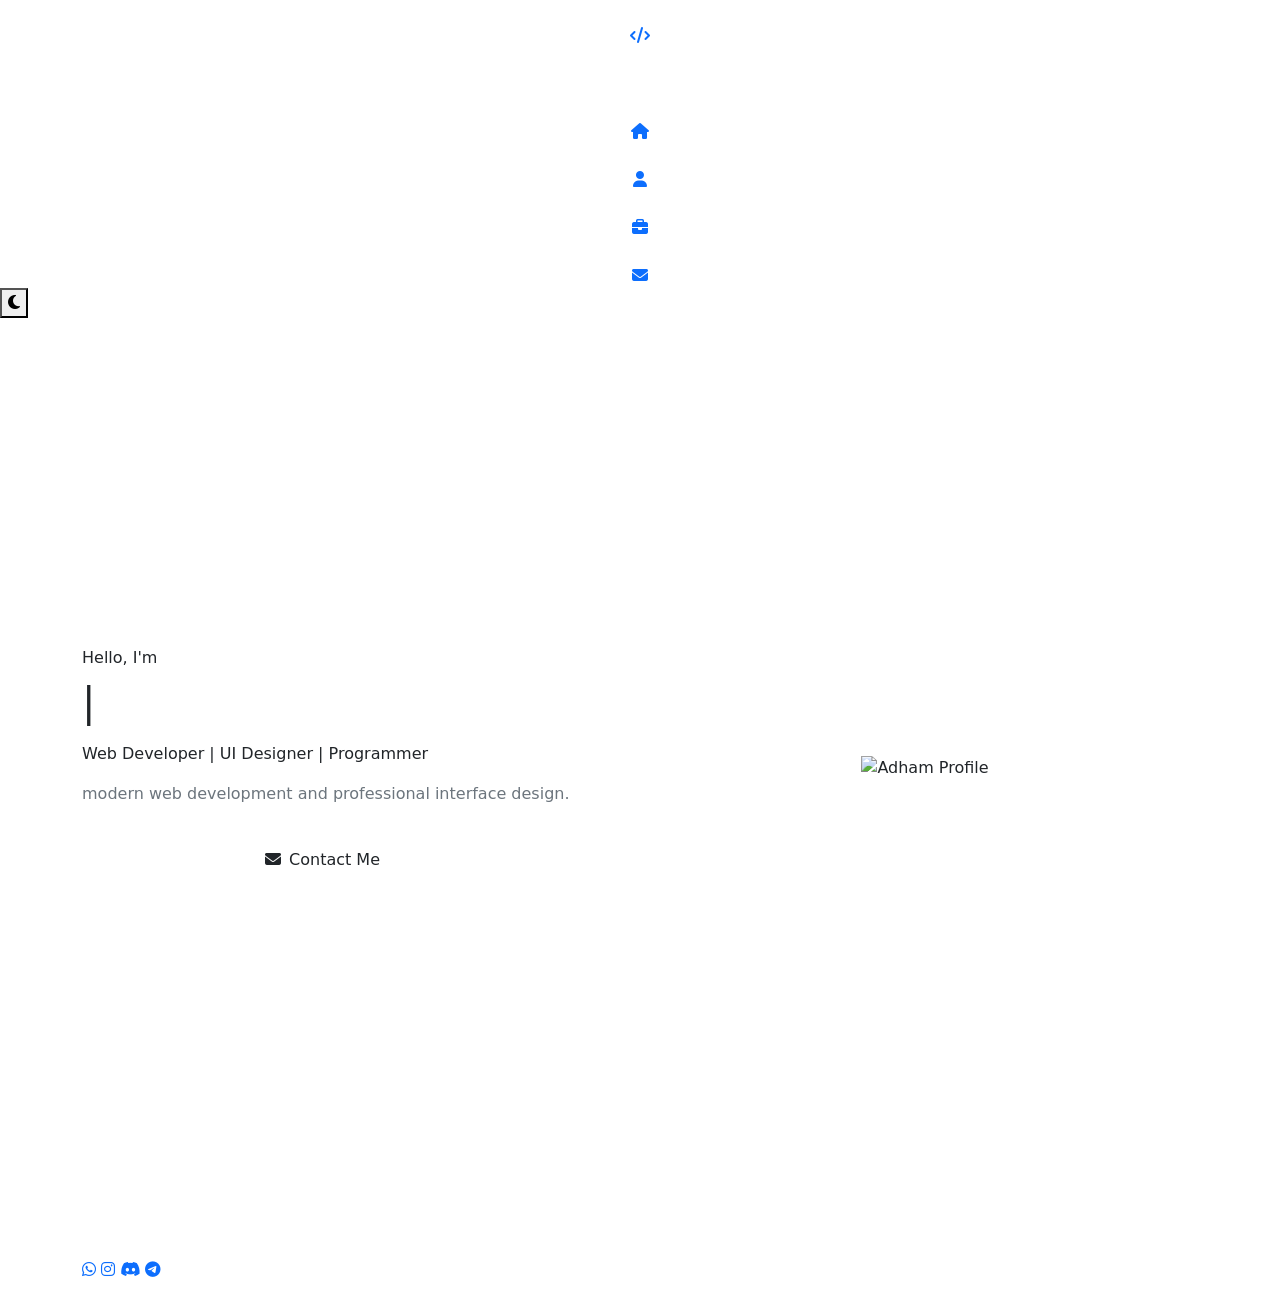
==== commit 9f5f1448: "Add files via upload" ====
--- a/index.html
+++ b/index.html
@@ -1,428 +1,115 @@
-<!DOCTYPE html> 
-<html lang="en"> 
-<head> 
-    <meta charset="UTF-8"> 
-    <meta name="viewport" content="width=device-width, initial-scale=1.0"> 
-    <title>Portfolio</title> 
-    <link href="https://cdn.jsdelivr.net/npm/bootstrap@5.3.2/dist/css/bootstrap.min.css" rel="stylesheet"> 
-    <script src="https://cdn.tailwindcss.com"></script> 
-    <link rel="stylesheet" href="https://cdnjs.cloudflare.com/ajax/libs/font-awesome/6.4.2/css/all.min.css"> 
-    <link href="https://fonts.googleapis.com/css2?family=Poppins:wght@300;400;500;600;700;800&display=swap" rel="stylesheet"> 
-    <link rel="stylesheet" href="./css/style.css"> 
-</head> 
-<body class="font-poppins bg-[var(--light-bg)] transition-all duration-300 overflow-x-hidden"> 
+<!DOCTYPE html>
+<html lang="en">
+<head>
+    <meta charset="UTF-8">
+    <meta name="viewport" content="width=device-width, initial-scale=1.0">
+    <title>Adham Pr | Home</title>
+    <link href="https://cdn.jsdelivr.net/npm/bootstrap@5.3.2/dist/css/bootstrap.min.css" rel="stylesheet">
+    <script src="https://cdn.tailwindcss.com"></script>
+    <link rel="stylesheet" href="https://cdnjs.cloudflare.com/ajax/libs/font-awesome/6.4.2/css/all.min.css">
+    <link href="https://fonts.googleapis.com/css2?family=Poppins:wght@300;400;500;600;700;800&display=swap" rel="stylesheet">
+    <link rel="stylesheet" href="./css/style.css">
+</head>
+<body class="font-poppins bg-[var(--light-bg)] transition-all duration-300 overflow-x-hidden">
 
     <aside class="sidebar-desktop d-none d-lg-flex flex-column align-items-center">
         <div class="py-4 w-100 text-center mb-5">
-            <a class="text-decoration-none fw-bold" href="#"> 
-                <span class="logo-text text-2xl"><i class="fas fa-code"></i></span> 
-            </a> 
+            <a class="text-decoration-none fw-bold" href="index.html">
+                <span class="logo-text text-2xl"><i class="fas fa-code"></i></span>
+            </a>
         </div>
         <ul class="nav flex-column w-100 text-center gap-4 px-2 m-0">
-            <li class="nav-item"> 
-                <a class="nav-link-custom active" href="#home" title="Home"><i class="fas fa-home text-xl"></i></a> 
-            </li> 
-            <li class="nav-item"> 
-                <a class="nav-link-custom" href="#about" title="About"><i class="fas fa-user text-xl"></i></a> 
-            </li> 
-            <li class="nav-item"> 
-                <a class="nav-link-custom" href="#projects" title="Projects"><i class="fas fa-briefcase text-xl"></i></a> 
-            </li> 
-            <li class="nav-item"> 
-                <a class="nav-link-custom" href="#contact" title="Contact"><i class="fas fa-envelope text-xl"></i></a> 
-            </li> 
+            <li class="nav-item"> <a class="nav-link-custom active" href="./index.html" title="Home"><i class="fas fa-home text-xl"></i></a> </li>
+            <li class="nav-item"> <a class="nav-link-custom" href="./about.html" title="About"><i class="fas fa-user text-xl"></i></a> </li>
+            <li class="nav-item"> <a class="nav-link-custom" href="./my-project.html" title="Projects"><i class="fas fa-briefcase text-xl"></i></a> </li>
+            <li class="nav-item"> <a class="nav-link-custom" href="./contact.html" title="Contact"><i class="fas fa-envelope text-xl"></i></a> </li>
         </ul>
     </aside>
 
     <div class="mobile-nav-wrapper d-lg-none fixed-top w-100">
         <div class="mobile-header d-flex justify-content-between align-items-center py-3 px-4">
-            <a class="text-decoration-none fw-bold m-0" href="#"> 
-                <span class="logo-text text-2xl">MY one</span> 
-            </a> 
-            <button id="mobileMenuBtn" class="border-0 bg-transparent text-2xl text-[var(--violet-dark)] transition-all"> 
+            <a class="text-decoration-none fw-bold m-0" href="index.html">
+                <span class="logo-text text-2xl">MY one</span>
+            </a>
+            <button id="mobileMenuBtn" class="border-0 bg-transparent text-2xl text-[var(--violet-dark)] transition-all">
                 <i class="fas fa-bars"></i>
-            </button> 
+            </button>
         </div>
         <div id="mobileMenu" class="mobile-dropdown">
             <ul class="mobile-nav-list m-0 p-3 text-center list-unstyled">
-                <li><a class="mobile-nav-link" href="#home">Home</a></li>
-                <li><a class="mobile-nav-link" href="#about">About</a></li>
-                <li><a class="mobile-nav-link" href="#projects">Projects</a></li>
-                <li><a class="mobile-nav-link" href="#contact">Contact</a></li>
+                <li><a class="mobile-nav-link" href="./index.html">Home</a></li>
+                <li><a class="mobile-nav-link" href="./about.html">About</a></li>
+                <li><a class="mobile-nav-link" href="./my-project.html">Projects</a></li>
+                <li><a class="mobile-nav-link" href="./contact.html">Contact</a></li>
             </ul>
         </div>
     </div>
 
-    <div class="floating-controls fixed bottom-6 right-6 flex flex-row gap-3 z-[999]">
-        <button id="backToTop" class="floating-btn gradient-btn opacity-0 invisible"> 
-            <i class="fas fa-arrow-up"></i> 
-        </button>
-        <button id="themeToggle" class="floating-btn white-btn"> 
-            <i class="fas fa-moon"></i> 
-        </button> 
+    <div class="floating-controls fixed bottom-6 right-6 z-[999]">
+        <button id="themeToggle" class="floating-btn white-btn"> <i class="fas fa-moon"></i> </button>
     </div>
 
     <main id="main-content">
-        
-        <section id="home" class="hero-section d-flex align-items-center min-h-[100vh] relative overflow-hidden"> 
-            <div class="container"> 
-                <div class="row align-items-center min-vh-100"> 
-                    <div class="col-lg-6 order-lg-2 text-center mb-5 mb-lg-0"> 
-                        <div class="hero-image-container flex justify-center items-center"> 
-                            <div class="hero-image-wrapper relative w-[300px] h-[300px] md:w-[350px] md:h-[350px]"> 
-                                <img src="./5861469601638583971_120.jpg" alt="Adham Profile" class="hero-image w-full h-full object-cover relative z-[2] new-fancy-frame"> 
-                                <div class="hero-image-glow absolute top-1/2 left-1/2 -translate-x-1/2 -translate-y-1/2 w-[400px] h-[400px] bg-[radial-gradient(circle,rgba(171,71,188,0.4)_0%,transparent_70%)] z-[1]"></div> 
-                            </div> 
-                        </div> 
-                    </div> 
-                    <div class="col-lg-6 order-lg-1 text-center text-lg-start"> 
-                        <div class="hero-content py-8"> 
-                            <p class="hero-greeting mb-2 text-xl font-semibold text-[var(--violet-dark)]">Hello, I'm</p> 
-                            <h1 class="hero-title text-4xl md:text-5xl font-extrabold text-main m-0 min-h-[80px]"> 
-                                <span id="typingText" class="typing-text"></span> 
-                                <span class="typing-cursor text-main">|</span> 
-                            </h1> 
-                            <p class="hero-tagline mt-3 text-xl font-semibold text-[var(--violet-dark)]">Web Developer | UI Designer | Programmer</p> 
-                            <p class="hero-description mt-3 text-lg text-secondary max-w-[500px] mx-auto mx-lg-0 leading-loose"> 
-                                 modern web development and professional interface design. 
-                            </p> 
-                            <div class="hero-buttons mt-4 flex flex-wrap gap-3 justify-center justify-lg-start"> 
-                                <a href="#projects" class="btn btn-primary-custom bg-gradient-to-br from-[var(--violet-dark)] to-[var(--violet-light)] text-white px-6 py-3 rounded-full font-semibold no-underline border-none transition-all duration-300 hover:-translate-y-[3px] hover:shadow-[0_10px_30px_rgba(106,27,154,0.4)]"> 
-                                    <i class="fas fa-eye me-2"></i>View My Work 
-                                </a> 
-                                <a href="#contact" class="btn btn-outline-custom bg-transparent text-[var(--violet-dark)] px-6 py-3 rounded-full font-semibold no-underline border-2 border-[var(--violet-dark)] transition-all duration-300 hover:bg-[var(--violet-dark)] hover:text-white hover:-translate-y-[3px]"> 
-                                    <i class="fas fa-envelope me-2"></i>Contact Me 
-                                </a> 
-                            </div> 
-                        </div> 
-                    </div> 
-                </div> 
-            </div> 
-            <div class="floating-shapes absolute top-0 left-0 w-full h-full pointer-events-none overflow-hidden"> 
-                <div class="shape shape-1 absolute w-[100px] h-[100px] bg-[var(--violet-light)] rounded-full opacity-30 top-[20%] left-[10%]"></div> 
-                <div class="shape shape-2 absolute w-[150px] h-[150px] bg-[var(--violet-dark)] rounded-full opacity-30 top-[60%] right-[10%]"></div> 
-                <div class="shape shape-3 absolute w-[80px] h-[80px] bg-[var(--violet-light)] rounded-full opacity-30 bottom-[20%] left-[20%]"></div> 
-                <div class="shape shape-4 absolute w-[60px] h-[60px] bg-[var(--violet-dark)] rounded-full opacity-30 top-[30%] right-[30%]"></div> 
-            </div> 
-        </section> 
-
-        <section id="about" class="about-section py-5 relative"> 
-            <div class="container py-5"> 
-                <div class="row"> 
-                    <div class="col-12 text-center mb-5"> 
-                        <h2 class="section-title text-4xl font-extrabold text-main inline-block relative">About Me</h2> 
-                        <div class="section-line w-[80px] h-1 bg-gradient-to-br from-[var(--violet-dark)] to-[var(--violet-light)] mx-auto my-4 rounded"></div> 
-                    </div> 
-                </div> 
-                <div class="row align-items-center"> 
-                    <div class="col-lg-5 mb-4 mb-lg-0"> 
-                        <div class="about-image-wrapper relative"> 
-                            <img src="https://images.unsplash.com/photo-1517694712202-14dd9538aa97?w=500&h=600&fit=crop" alt="About Me" class="about-image img-fluid rounded-3xl shadow-2xl"> 
-                            <div class="about-stats absolute -bottom-5 -right-5 bg-gradient-to-br from-[var(--violet-dark)] to-[var(--violet-light)] p-6 rounded-2xl text-white text-center"> 
-                                <div class="stat-item"> 
-                                    <span class="stat-number block text-4xl font-extrabold">2+</span> 
-                                    <span class="stat-label text-sm">Years Experience</span> 
-                                </div> 
-                            </div> 
-                        </div> 
-                    </div> 
-                    <div class="col-lg-7"> 
-                        <div class="about-content"> 
-                            <h3 class="about-subtitle text-3xl font-bold text-[var(--violet-dark)] mb-4">Who Am I?</h3> 
-                            <p class="about-text text-secondary leading-loose mb-4"> 
-                                I'm Adham, a passionate web developer creating exceptional digital experiences. I believe good design combines beauty and functionality, always delivering innovative solutions that meet client needs. 
-                            </p> 
-                            <p class="about-text text-secondary leading-loose mb-4"> 
-                                I have experience working with the latest technologies and tools, enjoying challenging projects and turning them into successful products. 
-                            </p> 
-                            <div class="skills-section mt-4"> 
-                                <h4 class="skills-title text-xl font-bold text-main mb-4">My Skills</h4> 
-                                <div class="skills-grid grid grid-cols-2 md:grid-cols-3 lg:grid-cols-4 gap-4"> 
-                                    <div class="skill-item card-bg p-4 rounded-2xl text-center shadow-lg transition-all duration-300 hover:-translate-y-2 hover:shadow-2xl"> 
-                                        <i class="fab fa-html5 text-4xl text-[var(--violet-dark)] mb-2 block"></i> 
-                                        <span class="text-sm font-semibold text-main">HTML5</span> 
-                                    </div> 
-                                    <div class="skill-item card-bg p-4 rounded-2xl text-center shadow-lg transition-all duration-300 hover:-translate-y-2 hover:shadow-2xl"> 
-                                        <i class="fab fa-css3-alt text-4xl text-[var(--violet-dark)] mb-2 block"></i> 
-                                        <span class="text-sm font-semibold text-main">CSS3</span> 
-                                    </div> 
-                                    <div class="skill-item card-bg p-4 rounded-2xl text-center shadow-lg transition-all duration-300 hover:-translate-y-2 hover:shadow-2xl"> 
-                                        <i class="fab fa-js text-4xl text-[var(--violet-dark)] mb-2 block"></i> 
-                                        <span class="text-sm font-semibold text-main">JavaScript</span> 
-                                    </div> 
-                                    <div class="skill-item card-bg p-4 rounded-2xl text-center shadow-lg transition-all duration-300 hover:-translate-y-2 hover:shadow-2xl"> 
-                                        <i class="fab fa-bootstrap text-4xl text-[var(--violet-dark)] mb-2 block"></i> 
-                                        <span class="text-sm font-semibold text-main">Bootstrap</span> 
-                                    </div> 
-                                    <div class="skill-item card-bg p-4 rounded-2xl text-center shadow-lg transition-all duration-300 hover:-translate-y-2 hover:shadow-2xl"> 
-                                        <i class="fas fa-wind text-4xl text-[var(--violet-dark)] mb-2 block"></i> 
-                                        <span class="text-sm font-semibold text-main">Tailwind</span> 
-                                    </div> 
-                                    <div class="skill-item card-bg p-4 rounded-2xl text-center shadow-lg transition-all duration-300 hover:-translate-y-2 hover:shadow-2xl"> 
-                                        <i class="fab fa-git-alt text-4xl text-[var(--violet-dark)] mb-2 block"></i> 
-                                        <span class="text-sm font-semibold text-main">Git</span> 
-                                    </div> 
-                                    <div class="skill-item card-bg p-4 rounded-2xl text-center shadow-lg transition-all duration-300 hover:-translate-y-2 hover:shadow-2xl"> 
-                                        <i class="fas fa-users text-4xl text-[var(--violet-dark)] mb-2 block"></i> 
-                                        <span class="text-sm font-semibold text-main">Team Work</span> 
-                                    </div> 
-                                    <div class="skill-item card-bg p-4 rounded-2xl text-center shadow-lg transition-all duration-300 hover:-translate-y-2 hover:shadow-2xl"> 
-                                        <i class="fas fa-lightbulb text-4xl text-[var(--violet-dark)] mb-2 block"></i> 
-                                        <span class="text-sm font-semibold text-main">Problem Solving</span> 
-                                    </div> 
-                                    <div class="skill-item card-bg p-4 rounded-2xl text-center shadow-lg transition-all duration-300 hover:-translate-y-2 hover:shadow-2xl"> 
-                                        <i class="fas fa-clock text-4xl text-[var(--violet-dark)] mb-2 block"></i> 
-                                        <span class="text-sm font-semibold text-main">Time Management</span> 
-                                    </div> 
-                                    <div class="skill-item card-bg p-4 rounded-2xl text-center shadow-lg transition-all duration-300 hover:-translate-y-2 hover:shadow-2xl"> 
-                                        <i class="fas fa-comments text-4xl text-[var(--violet-dark)] mb-2 block"></i> 
-                                        <span class="text-sm font-semibold text-main">Communication</span> 
-                                    </div> 
-                                    <div class="skill-item card-bg p-4 rounded-2xl text-center shadow-lg transition-all duration-300 hover:-translate-y-2 hover:shadow-2xl"> 
-                                        <i class="fas fa-gamepad text-4xl text-[var(--violet-dark)] mb-2 block"></i> 
-                                        <span class="text-sm font-semibold text-main">Gamer</span> 
-                                    </div> 
-                                </div> 
-                            </div> 
-                            <div class="interests-section mt-4"> 
-                                <h4 class="interests-title text-xl font-bold text-main mb-4">My Interests</h4> 
-                                <div class="interests-tags flex flex-wrap gap-2"> 
-                                    <span class="interest-tag bg-gradient-to-br from-[rgba(106,27,154,0.1)] to-[rgba(171,71,188,0.1)] text-[var(--violet-dark)] px-4 py-2 rounded-full text-sm font-semibold border border-[var(--violet-dark)] transition-all duration-300 hover:bg-[var(--violet-dark)] hover:text-white">Web Development</span> 
-                                    <span class="interest-tag bg-gradient-to-br from-[rgba(106,27,154,0.1)] to-[rgba(171,71,188,0.1)] text-[var(--violet-dark)] px-4 py-2 rounded-full text-sm font-semibold border border-[var(--violet-dark)] transition-all duration-300 hover:bg-[var(--violet-dark)] hover:text-white">UI/UX Design</span> 
-                                    <span class="interest-tag bg-gradient-to-br from-[rgba(106,27,154,0.1)] to-[rgba(171,71,188,0.1)] text-[var(--violet-dark)] px-4 py-2 rounded-full text-sm font-semibold border border-[var(--violet-dark)] transition-all duration-300 hover:bg-[var(--violet-dark)] hover:text-white">Programming</span> 
-                                    <span class="interest-tag bg-gradient-to-br from-[rgba(106,27,154,0.1)] to-[rgba(171,71,188,0.1)] text-[var(--violet-dark)] px-4 py-2 rounded-full text-sm font-semibold border border-[var(--violet-dark)] transition-all duration-300 hover:bg-[var(--violet-dark)] hover:text-white">Continuous Learning</span> 
-                                    <span class="interest-tag bg-gradient-to-br from-[rgba(106,27,154,0.1)] to-[rgba(171,71,188,0.1)] text-[var(--violet-dark)] px-4 py-2 rounded-full text-sm font-semibold border border-[var(--violet-dark)] transition-all duration-300 hover:bg-[var(--violet-dark)] hover:text-white">Gaming</span> 
-                                    <span class="interest-tag bg-gradient-to-br from-[rgba(106,27,154,0.1)] to-[rgba(171,71,188,0.1)] text-[var(--violet-dark)] px-4 py-2 rounded-full text-sm font-semibold border border-[var(--violet-dark)] transition-all duration-300 hover:bg-[var(--violet-dark)] hover:text-white">Music</span> 
-                                </div> 
-                            </div> 
-                        </div> 
-                    </div> 
-                </div> 
-            </div> 
-        </section> 
-
-        <section id="projects" class="projects-section py-5 relative bg-overlay"> 
-            <div class="container py-5"> 
-                <div class="row"> 
-                    <div class="col-12 text-center mb-5"> 
-                        <h2 class="section-title text-4xl font-extrabold text-main inline-block relative">My Projects</h2> 
-                        <div class="section-line w-[80px] h-1 bg-gradient-to-br from-[var(--violet-dark)] to-[var(--violet-light)] mx-auto my-4 rounded"></div> 
-                        <p class="section-subtitle mt-3 text-lg text-secondary">Some of my featured work</p> 
-                    </div> 
-                </div> 
-                <div class="d-flex align-items-center justify-content-center gap-3 md:gap-4">
-                    <button class="slider-btn-custom rounded-full w-[40px] h-[40px] md:w-[50px] md:h-[50px] flex items-center justify-center text-xl transition-all duration-300 flex-shrink-0" id="sliderPrev"> 
-                        <i class="fas fa-chevron-left"></i> 
-                    </button> 
-                    <div class="slider-container relative max-w-[800px] w-full mx-auto overflow-hidden rounded-3xl shadow-2xl border border-[var(--border-color)]"> 
-                        <div class="slider-wrapper flex transition-transform duration-500" id="projectsSlider"> 
-                            <div class="slide min-w-full card-bg"> 
-                                <div class="slide-image h-[250px] md:h-[300px] overflow-hidden"> 
-                                    <img src="./Output1.jpg" alt="E-Commerce Website" class="w-full h-full object-cover transition-transform duration-500 hover:scale-105"> 
-                                </div> 
-                                <div class="slide-content p-6 md:p-8"> 
-                                    <h3 class="text-2xl font-bold text-main mb-3">E-Commerce Platform</h3> 
-                                    <p class="text-secondary leading-relaxed mb-4">A complete e-commerce platform with product management, shopping cart, and secure payment gateway.</p> 
-                                    <div class="slide-tech flex gap-2 mb-6 flex-wrap"> 
-                                        <span class="bg-[rgba(106,27,154,0.1)] text-[var(--violet-dark)] px-3 py-1 rounded-full text-sm font-semibold">HTML</span> 
-                                        <span class="bg-[rgba(106,27,154,0.1)] text-[var(--violet-dark)] px-3 py-1 rounded-full text-sm font-semibold">JAVASCRIPT</span> 
-                                        <span class="bg-[rgba(106,27,154,0.1)] text-[var(--violet-dark)] px-3 py-1 rounded-full text-sm font-semibold">CSS</span> 
-                                    </div> 
-                                    <div class="slide-buttons flex flex-wrap gap-4"> 
-                                        <a href="https://github.com/adhamforu1-blip/mY-p/blob/main/Lab-17/index.html" target="_blank" class="btn btn-github bg-[#333] text-white px-5 py-3 rounded-full font-semibold no-underline transition-all duration-300 flex items-center gap-2 hover:bg-black hover:-translate-y-[3px]"> 
-                                            <i class="fab fa-github"></i> GitHub 
-                                        </a> 
-                                        <a href="https://project-portfolio-1-adham.netlify.app/" target="_blank" class="btn btn-live bg-gradient-to-br from-[var(--violet-dark)] to-[var(--violet-light)] text-white px-5 py-3 rounded-full font-semibold no-underline transition-all duration-300 flex items-center gap-2 hover:-translate-y-[3px] hover:shadow-[0_10px_30px_rgba(106,27,154,0.4)]"> 
-                                            <i class="fas fa-play"></i> Live Demo 
-                                        </a> 
-                                    </div> 
-                                </div> 
-                            </div> 
-                            <div class="slide min-w-full card-bg"> 
-                                <div class="slide-image h-[250px] md:h-[300px] overflow-hidden"> 
-                                    <img src="./Screenshot_24-3-2026_32139_exam-onsite-2.netlify.app.jpeg" alt="Analytics Dashboard" class="w-full h-full object-cover transition-transform duration-500 hover:scale-105"> 
-                                </div> 
-                                <div class="slide-content p-6 md:p-8"> 
-                                    <h3 class="text-2xl font-bold text-main mb-3">Analytics Dashboard</h3> 
-                                    <p class="text-secondary leading-relaxed mb-4">Professional dashboard for displaying data and statistics with interactive charts and real-time updates.</p> 
-                                    <div class="slide-tech flex gap-2 mb-6 flex-wrap"> 
-                                        <span class="bg-[rgba(106,27,154,0.1)] text-[var(--violet-dark)] px-3 py-1 rounded-full text-sm font-semibold">bootstrap</span> 
-                                        <span class="bg-[rgba(106,27,154,0.1)] text-[var(--violet-dark)] px-3 py-1 rounded-full text-sm font-semibold">Html</span> 
-                                        <span class="bg-[rgba(106,27,154,0.1)] text-[var(--violet-dark)] px-3 py-1 rounded-full text-sm font-semibold">js</span> 
-                                    </div> 
-                                    <div class="slide-buttons flex flex-wrap gap-4"> 
-                                        <a href="https://github.com/loll-lk/a7a/blob/main/index.html" target="_blank" class="btn btn-github bg-[#333] text-white px-5 py-3 rounded-full font-semibold no-underline transition-all duration-300 flex items-center gap-2 hover:bg-black hover:-translate-y-[3px]"> 
-                                            <i class="fab fa-github"></i> GitHub 
-                                        </a> 
-                                        <a href="https://exam-onsite-2.netlify.app/" target="_blank" class="btn btn-live bg-gradient-to-br from-[var(--violet-dark)] to-[var(--violet-light)] text-white px-5 py-3 rounded-full font-semibold no-underline transition-all duration-300 flex items-center gap-2 hover:-translate-y-[3px] hover:shadow-[0_10px_30px_rgba(106,27,154,0.4)]"> 
-                                            <i class="fas fa-play"></i> Live Demo 
-                                        </a> 
-                                    </div> 
-                                </div> 
-                            </div> 
-                            <div class="slide min-w-full card-bg"> 
-                                <div class="slide-image h-[250px] md:h-[300px] overflow-hidden"> 
-                                    <img src="./Screenshot_25-3-2026_21927_keen-faloodeh-52bb09.netlify.app.jpeg" alt="Task Manager" class="w-full h-full object-cover transition-transform duration-500 hover:scale-105"> 
-                                </div> 
-                                <div class="slide-content p-6 md:p-8"> 
-                                    <h3 class="text-2xl font-bold text-main mb-3">TSAHEEL WEP</h3> 
-                                    <p class="text-secondary leading-relaxed mb-4">Advanced web for e-ticket for bus or car.</p> 
-                                    <div class="slide-tech flex gap-2 mb-6 flex-wrap"> 
-                                        <span class="bg-[rgba(106,27,154,0.1)] text-[var(--violet-dark)] px-3 py-1 rounded-full text-sm font-semibold">html</span> 
-                                        <span class="bg-[rgba(106,27,154,0.1)] text-[var(--violet-dark)] px-3 py-1 rounded-full text-sm font-semibold">node.js</span> 
-                                        <span class="bg-[rgba(106,27,154,0.1)] text-[var(--violet-dark)] px-3 py-1 rounded-full text-sm font-semibold">bootstrap</span> 
-                                        <span class="bg-[rgba(106,27,154,0.1)] text-[var(--violet-dark)] px-3 py-1 rounded-full text-sm font-semibold">Tailwind</span> 
-                                    </div> 
-                                    <div class="slide-buttons flex flex-wrap gap-4"> 
-                                        <a href="https://github.com/loll-lk/new-p/blob/main/index.html" target="_blank" class="btn btn-github bg-[#333] text-white px-5 py-3 rounded-full font-semibold no-underline transition-all duration-300 flex items-center gap-2 hover:bg-black hover:-translate-y-[3px]"> 
-                                            <i class="fab fa-github"></i> GitHub 
-                                        </a> 
-                                        <a href="https://keen-faloodeh-52bb09.netlify.app/" target="_blank" class="btn btn-live bg-gradient-to-br from-[var(--violet-dark)] to-[var(--violet-light)] text-white px-5 py-3 rounded-full font-semibold no-underline transition-all duration-300 flex items-center gap-2 hover:-translate-y-[3px] hover:shadow-[0_10px_30px_rgba(106,27,154,0.4)]"> 
-                                            <i class="fas fa-play"></i> Live Demo 
-                                        </a> 
-                                    </div> 
-                                </div> 
-                            </div> 
-                        </div> 
-                    </div> 
-                    <button class="slider-btn-custom rounded-full w-[40px] h-[40px] md:w-[50px] md:h-[50px] flex items-center justify-center text-xl transition-all duration-300 flex-shrink-0" id="sliderNext"> 
-                        <i class="fas fa-chevron-right"></i> 
-                    </button> 
-                </div> 
-                <div class="slider-dots flex justify-center gap-2 mt-6" id="sliderDots"></div> 
-            </div> 
-        </section> 
-
-        <section id="contact" class="contact-section py-5 relative"> 
-            <div class="container py-5"> 
-                <div class="row"> 
-                    <div class="col-12 text-center mb-5"> 
-                        <h2 class="section-title text-4xl font-extrabold text-main inline-block relative">Get In Touch</h2> 
-                        <div class="section-line w-[80px] h-1 bg-gradient-to-br from-[var(--violet-dark)] to-[var(--violet-light)] mx-auto my-4 rounded"></div> 
-                        <p class="section-subtitle mt-3 text-lg text-secondary">Let's start a new project together</p> 
-                    </div> 
-                </div> 
-                <div class="row"> 
-                    <div class="col-lg-5 mb-4 mb-lg-0"> 
-                        <div class="contact-info"> 
-                            <h3 class="contact-subtitle text-3xl font-bold text-[var(--violet-dark)] mb-4">Contact Information</h3> 
-                            <p class="contact-text text-secondary leading-loose mb-8"> 
-                                Feel free to reach out for any inquiries or projects. I'm always ready to work on new and exciting ideas! 
-                            </p> 
-                            <div class="contact-items"> 
-                                <div class="contact-item flex items-center gap-4 mb-6"> 
-                                    <div class="contact-icon w-[50px] h-[50px] bg-gradient-to-br from-[var(--violet-dark)] to-[var(--violet-light)] rounded-2xl flex items-center justify-center text-white text-xl"> 
-                                        <i class="fas fa-envelope"></i> 
-                                    </div> 
-                                    <div class="contact-detail"> 
-                                        <h5 class="text-lg font-bold text-main mb-1">Email</h5> 
-                                        <p class="text-secondary m-0">adhamxc57@gmail.com</p> 
-                                    </div> 
-                                </div> 
-                                <div class="contact-item flex items-center gap-4 mb-6"> 
-                                    <div class="contact-icon w-[50px] h-[50px] bg-gradient-to-br from-[var(--violet-dark)] to-[var(--violet-light)] rounded-2xl flex items-center justify-center text-white text-xl"> 
-                                        <i class="fas fa-phone"></i> 
-                                    </div> 
-                                    <div class="contact-detail"> 
-                                        <h5 class="text-lg font-bold text-main mb-1">Phone</h5> 
-                                        <p class="text-secondary m-0">+20 115 370 7682</p> 
-                                    </div> 
-                                </div> 
-                                <div class="contact-item flex items-center gap-4 mb-6"> 
-                                    <div class="contact-icon w-[50px] h-[50px] bg-gradient-to-br from-[var(--violet-dark)] to-[var(--violet-light)] rounded-2xl flex items-center justify-center text-white text-xl"> 
-                                        <i class="fas fa-map-marker-alt"></i> 
-                                    </div> 
-                                    <div class="contact-detail"> 
-                                        <h5 class="text-lg font-bold text-main mb-1">Location</h5> 
-                                        <p class="text-secondary m-0">Egypt</p> 
-                                    </div> 
-                                </div> 
-                            </div> 
-                            <div class="social-links mt-4"> 
-                                <h5 class="text-lg font-bold text-main mb-4">Follow Me</h5> 
-                                <div class="social-icons flex gap-4"> 
-                                    <a href="https://wa.me/+201153707682" target="_blank" class="social-icon whatsapp w-[50px] h-[50px] rounded-2xl flex items-center justify-center text-xl text-white no-underline transition-all duration-300 hover:-translate-y-2 bg-[#25D366] hover:bg-[#1DA851]"> 
-                                        <i class="fab fa-whatsapp"></i> 
-                                    </a> 
-                                    <a href="https://instagram.com/yuta_up" target="_blank" class="social-icon instagram w-[50px] h-[50px] rounded-2xl flex items-center justify-center text-xl text-white no-underline transition-all duration-300 hover:-translate-y-2 bg-gradient-to-br from-[#f09433] to-[#bc1888]"> 
-                                        <i class="fab fa-instagram"></i> 
-                                    </a> 
-                                    <a href="https://discord.com/users/nigger._l" target="_blank" class="social-icon discord w-[50px] h-[50px] rounded-2xl flex items-center justify-center text-xl text-white no-underline transition-all duration-300 hover:-translate-y-2 bg-[#5865F2] hover:bg-[#4752C4]"> 
-                                        <i class="fab fa-discord"></i> 
-                                    </a> 
-                                    <a href="https://t.me/+201153707682" target="_blank" class="social-icon telegram w-[50px] h-[50px] rounded-2xl flex items-center justify-center text-xl text-white no-underline transition-all duration-300 hover:-translate-y-2 bg-[#0088cc] hover:bg-[#006699]"> 
-                                        <i class="fab fa-telegram-plane"></i> 
-                                    </a> 
-                                    <a href="https://github.com/loll-lk" target="_blank" class="social-icon github w-[50px] h-[50px] rounded-2xl flex items-center justify-center text-xl text-white no-underline transition-all duration-300 hover:-translate-y-2 bg-[#333] hover:bg-[#000]"> 
-                                        <i class="fab fa-github"></i> 
-                                    </a> 
-                                </div> 
-                            </div> 
-                        </div> 
-                    </div> 
-                    <div class="col-lg-7"> 
-                        <div class="contact-form-wrapper card-bg p-6 md:p-10 rounded-3xl shadow-2xl border border-[var(--border-color)]"> 
-                            <form id="contactForm" class="contact-form"> 
-                                <div class="row"> 
-                                    <div class="col-md-6 mb-3"> 
-                                        <div class="form-group"> 
-                                            <input type="text" id="name" name="name" class="form-control border-2 border-[var(--border-color)] rounded-xl px-4 py-3 bg-[var(--input-bg)] text-main focus:border-[var(--violet-dark)]" placeholder="Name"> 
-                                            <span class="error-message text-red-500 text-sm mt-1 block" id="nameError"></span> 
-                                        </div> 
-                                    </div> 
-                                    <div class="col-md-6 mb-3"> 
-                                        <div class="form-group"> 
-                                            <input type="email" id="email" name="email" class="form-control border-2 border-[var(--border-color)] rounded-xl px-4 py-3 bg-[var(--input-bg)] text-main focus:border-[var(--violet-dark)]" placeholder="Email"> 
-                                            <span class="error-message text-red-500 text-sm mt-1 block" id="emailError"></span> 
-                                        </div> 
-                                    </div> 
-                                </div> 
-                                <div class="mb-3"> 
-                                    <div class="form-group"> 
-                                        <input type="text" id="subject" name="subject" class="form-control border-2 border-[var(--border-color)] rounded-xl px-4 py-3 bg-[var(--input-bg)] text-main focus:border-[var(--violet-dark)]" placeholder="Subject"> 
-                                        <span class="error-message text-red-500 text-sm mt-1 block" id="subjectError"></span> 
-                                    </div> 
-                                </div> 
-                                <div class="mb-3"> 
-                                    <div class="form-group"> 
-                                        <textarea id="message" name="message" class="form-control border-2 border-[var(--border-color)] rounded-xl px-4 py-3 bg-[var(--input-bg)] text-main focus:border-[var(--violet-dark)]" rows="5" placeholder="Message"></textarea> 
-                                        <span class="error-message text-red-500 text-sm mt-1 block" id="messageError"></span> 
-                                    </div> 
-                                </div> 
-                                <button type="submit" class="btn btn-submit w-100 bg-gradient-to-br from-[var(--violet-dark)] to-[var(--violet-light)] text-white py-4 rounded-xl font-bold text-xl border-none cursor-pointer transition-all duration-300 hover:-translate-y-[3px] hover:shadow-[0_10px_30px_rgba(106,27,154,0.4)]"> 
-                                    <i class="fas fa-paper-plane me-2"></i>Send Message 
-                                </button> 
-                            </form> 
-                        </div> 
-                    </div> 
-                </div> 
-            </div> 
-        </section> 
-
-        <footer class="footer py-4 bg-[var(--footer-bg)] text-white"> 
-            <div class="container"> 
-                <div class="row align-items-center"> 
-                    <div class="col-md-6 text-center text-md-start mb-3 mb-md-0"> 
-                        <p class="footer-text mb-0 text-white"> 
-                            &copy; 2026 <span class="text-[var(--violet-light)] font-bold">Adham (⌐■_■)</span>. All rights reserved. 
-                        </p> 
-                    </div> 
-                    <div class="col-md-6 text-center text-md-end"> 
-                        <div class="footer-social flex justify-center md:justify-end gap-4"> 
-                            <a href="https://wa.me/+201153707682" target="_blank" class="text-white text-xl transition-all duration-300 hover:text-[var(--violet-light)]"><i class="fab fa-whatsapp"></i></a> 
-                            <a href="https://instagram.com/yuta_up" target="_blank" class="text-white text-xl transition-all duration-300 hover:text-[var(--violet-light)]"><i class="fab fa-instagram"></i></a> 
-                            <a href="https://discord.com/users/nigger._l" target="_blank" class="text-white text-xl transition-all duration-300 hover:text-[var(--violet-light)]"><i class="fab fa-discord"></i></a> 
-                            <a href="https://t.me/+201153707682" target="_blank" class="text-white text-xl transition-all duration-300 hover:text-[var(--violet-light)]"><i class="fab fa-telegram-plane"></i></a> 
-                        </div> 
-                    </div> 
-                </div> 
-            </div> 
-        </footer> 
-
+        <section id="home" class="hero-section d-flex align-items-center min-h-[100vh] relative overflow-hidden">
+            <div class="container">
+                <div class="row align-items-center min-vh-100">
+                    <div class="col-lg-6 order-lg-2 text-center mb-5 mb-lg-0">
+                        <div class="hero-image-container flex justify-center items-center">
+                            <div class="hero-image-wrapper relative w-[300px] h-[300px] md:w-[350px] md:h-[350px]">
+                                <img src="./images/5861469601638583971_120.jpg" alt="Adham Profile" class="hero-image w-full h-full object-cover relative z-[2] new-fancy-frame">
+                                <div class="hero-image-glow absolute top-1/2 left-1/2 -translate-x-1/2 -translate-y-1/2 w-[400px] h-[400px] bg-[radial-gradient(circle,rgba(171,71,188,0.4)_0%,transparent_70%)] z-[1]"></div>
+                            </div>
+                        </div>
+                    </div>
+                    <div class="col-lg-6 order-lg-1 text-center text-lg-start">
+                        <div class="hero-content py-8">
+                            <p class="hero-greeting mb-2 text-xl font-semibold text-[var(--violet-dark)]">Hello, I'm</p>
+                            <h1 class="hero-title text-4xl md:text-5xl font-extrabold text-main m-0 min-h-[80px]">
+                                <span id="typingText" class="typing-text"></span>
+                                <span class="typing-cursor text-main">|</span>
+                            </h1>
+                            <p class="hero-tagline mt-3 text-xl font-semibold text-[var(--violet-dark)]">Web Developer | UI Designer | Programmer</p>
+                            <p class="hero-description mt-3 text-lg text-secondary max-w-[500px] mx-auto mx-lg-0 leading-loose">
+                                modern web development and professional interface design.
+                            </p>
+                            <div class="hero-buttons mt-4 flex flex-wrap gap-3 justify-center justify-lg-start">
+                                <a href="my-project.html" class="btn btn-primary-custom bg-gradient-to-br from-[var(--violet-dark)] to-[var(--violet-light)] text-white px-6 py-3 rounded-full font-semibold no-underline transition-all duration-300 hover:-translate-y-[3px] hover:shadow-[0_10px_30px_rgba(106,27,154,0.4)]">
+                                    <i class="fas fa-eye me-2"></i>View My Work
+                                </a>
+                                <a href="contact.html" class="btn btn-outline-custom bg-transparent text-[var(--violet-dark)] px-6 py-3 rounded-full font-semibold no-underline border-2 border-[var(--violet-dark)] transition-all duration-300 hover:bg-[var(--violet-dark)] hover:text-white hover:-translate-y-[3px]">
+                                    <i class="fas fa-envelope me-2"></i>Contact Me
+                                </a>
+                            </div>
+                        </div>
+                    </div>
+                </div>
+            </div>
+            <div class="floating-shapes absolute top-0 left-0 w-full h-full pointer-events-none overflow-hidden">
+                <div class="shape shape-1 absolute w-[100px] h-[100px] bg-[var(--violet-light)] rounded-full opacity-30 top-[20%] left-[10%]"></div>
+                <div class="shape shape-2 absolute w-[150px] h-[150px] bg-[var(--violet-dark)] rounded-full opacity-30 top-[60%] right-[10%]"></div>
+                <div class="shape shape-3 absolute w-[80px] h-[80px] bg-[var(--violet-light)] rounded-full opacity-30 bottom-[20%] left-[20%]"></div>
+                <div class="shape shape-4 absolute w-[60px] h-[60px] bg-[var(--violet-dark)] rounded-full opacity-30 top-[30%] right-[30%]"></div>
+            </div>
+        </section>
     </main>
 
-    <script src="https://cdn.jsdelivr.net/npm/bootstrap@5.3.2/dist/js/bootstrap.bundle.min.js"></script> 
-    <script src="https://cdn.emailjs.com/dist/email.min.js"></script> 
-    <script src="../portfolio/js/main.js"></script> 
-</body> 
+    <footer class="footer py-3 bg-[var(--footer-bg)] text-white">
+        <div class="container">
+            <div class="footer-content">
+                <div class="footer-copyright">
+                    <p class="mb-0">&copy; 2026 <span class="text-[var(--violet-light)] font-bold">Adham (⌐■_■)</span>. All rights reserved.</p>
+                </div>
+                <div class="footer-social">
+                    <a href="https://wa.me/+201153707682" target="_blank"><i class="fab fa-whatsapp"></i></a>
+                    <a href="https://instagram.com/yuta_up" target="_blank"><i class="fab fa-instagram"></i></a>
+                    <a href="https://discord.com/users/nigger._l" target="_blank"><i class="fab fa-discord"></i></a>
+                    <a href="https://t.me/+201153707682" target="_blank"><i class="fab fa-telegram-plane"></i></a>
+                </div>
+            </div>
+        </div>
+    </footer>
+
+    <script src="https://cdn.jsdelivr.net/npm/bootstrap@5.3.2/dist/js/bootstrap.bundle.min.js"></script>
+    <script src="./js/main.js"></script>
+</body>
 </html>
